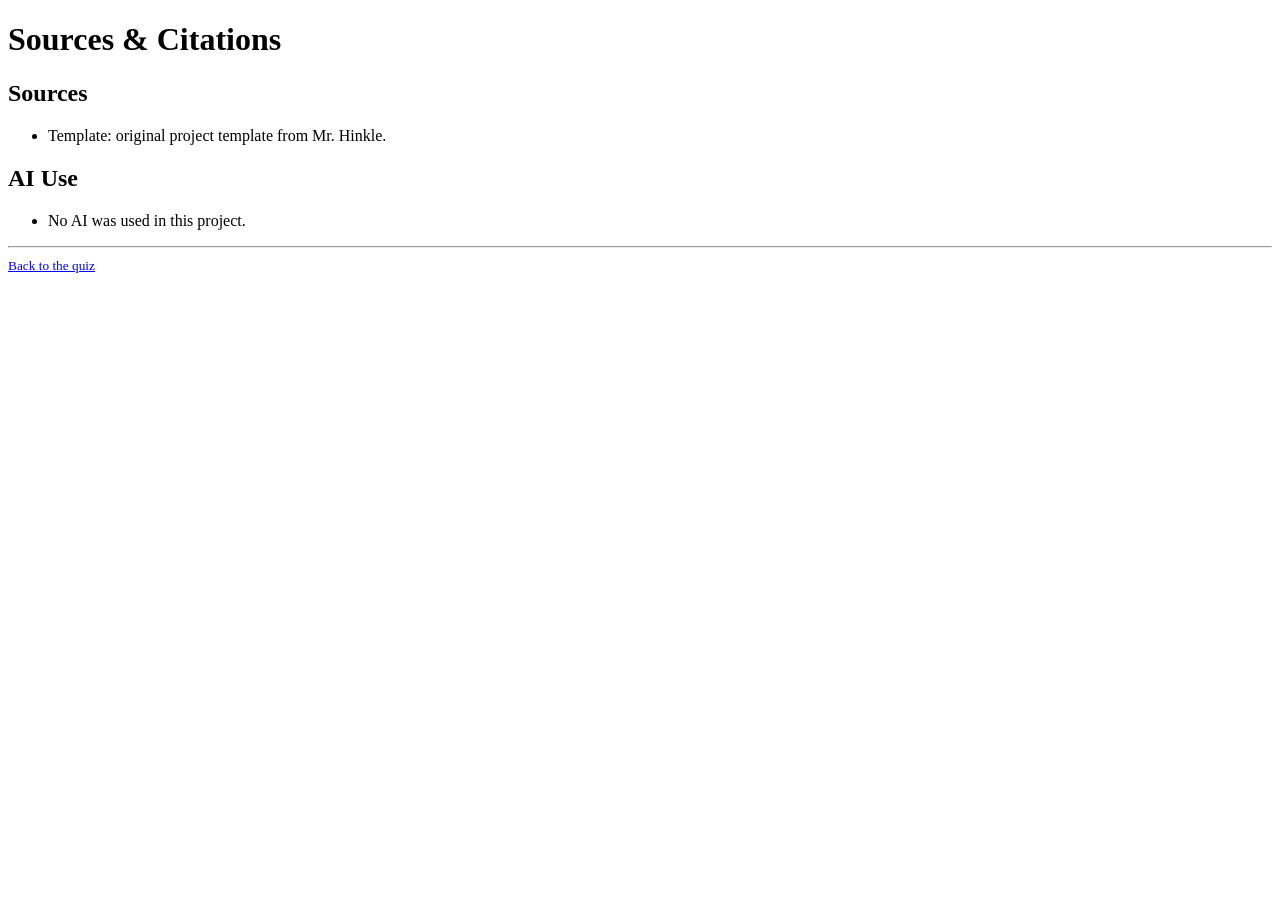
==== citations.html @ 3a03385e "Initial commit" ====
<!DOCTYPE html>
<html lang="en">
  <head>
    <meta charset="utf-8">
    <meta name="viewport" content="width=device-width, initial-scale=1">
    <title>Sources &amp; Citations</title>
    <!-- This page uses the same stylesheet as your quiz,
     so it will match your design automatically. -->
    <link rel="stylesheet" type="text/css" href="style.css">
  </head>
  <body>
    <h1>Sources &amp; Citations</h1>

    <h2>Sources</h2>
    <ul>
      <li>Template: original project template from Mr. Hinkle.</li>
      <!-- List any other sources you used as you worked on
       the project, including images, fonts, and code or
       ideas you borrowed. -->
    </ul>

    <h2>AI Use</h2>
    <ul>
      <li>No AI was used in this project.</li>
      <!-- If you used AI, replace the line above and describe
       what you used it for, e.g.
       "Asked Copilot why my answers weren't saving." -->
    </ul>

    <footer>
      <hr>
      <small>
        <a href="index.html">Back to the quiz</a>
      </small>
    </footer>
  </body>
</html>
---- style.css ----
/* Your styles go here. */
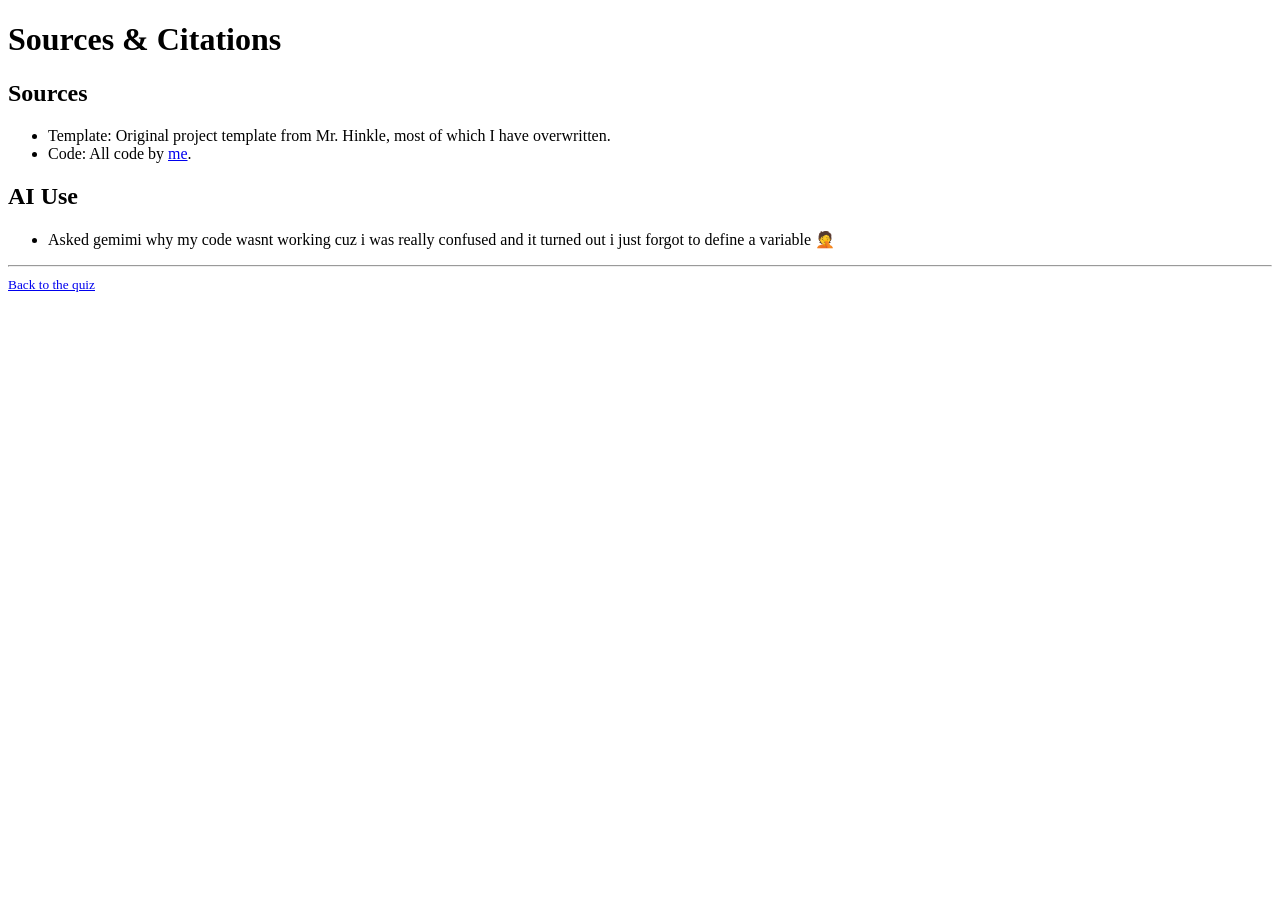
==== commit f0c82400: "refactored some things, added citations, created create prematurely, finished setting up auth becaus" ====
--- a/citations.html
+++ b/citations.html
@@ -13,18 +13,13 @@
 
     <h2>Sources</h2>
     <ul>
-      <li>Template: original project template from Mr. Hinkle.</li>
-      <!-- List any other sources you used as you worked on
-       the project, including images, fonts, and code or
-       ideas you borrowed. -->
+      <li>Template: Original project template from Mr. Hinkle, most of which I have overwritten.</li>
+      <li>Code: All code by <a href="//links.nolan.schule">me</a>.</li>
     </ul>
 
     <h2>AI Use</h2>
     <ul>
-      <li>No AI was used in this project.</li>
-      <!-- If you used AI, replace the line above and describe
-       what you used it for, e.g.
-       "Asked Copilot why my answers weren't saving." -->
+      <li>Asked gemimi why my code wasnt working cuz i was really confused and it turned out i just forgot to define a variable 🤦</li>
     </ul>
 
     <footer>
--- a/style.css
+++ b/style.css
@@ -1 +1,16 @@
 /* Your styles go here. */
+.important {
+	animation: bobert 2s ease-out infinite alternate;
+}
+
+@keyframes bobert {
+	0% {}
+	100% {
+		box-shadow: 0 0 10px 5px red;
+	}
+}
+
+label {
+	display: block;
+	margin-top: 10px;
+}
